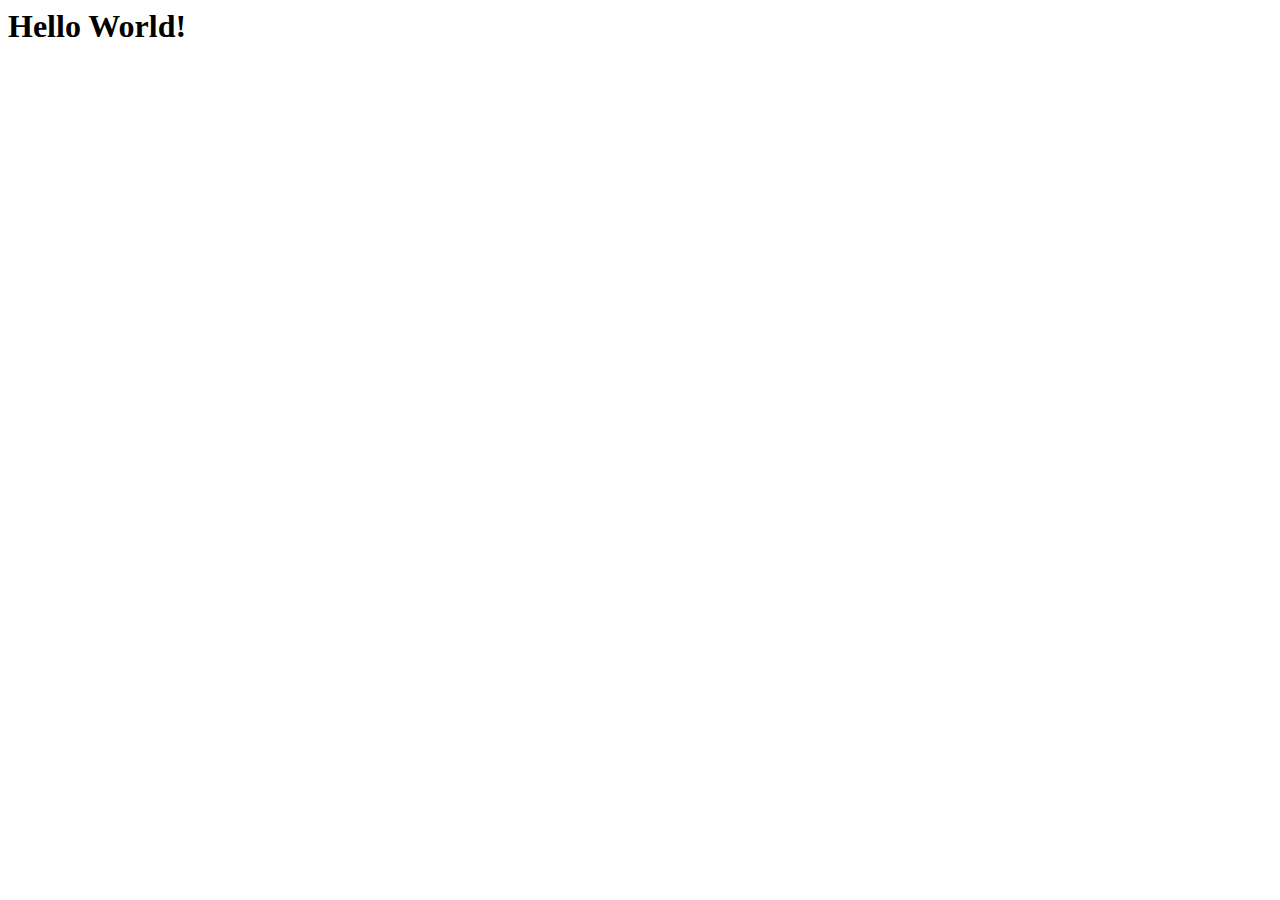
==== index.html @ 8ab934e4 "moving index.html outside of src folder" ====
<html lang="en">
<head>
    <meta charset="UTF-8">
    <meta name="viewport" content="width=device-width, initial-scale=1.0">
    <title>Document</title>
</head>

<body>
    <h1>Hello World!</h1>
</body>

</html>
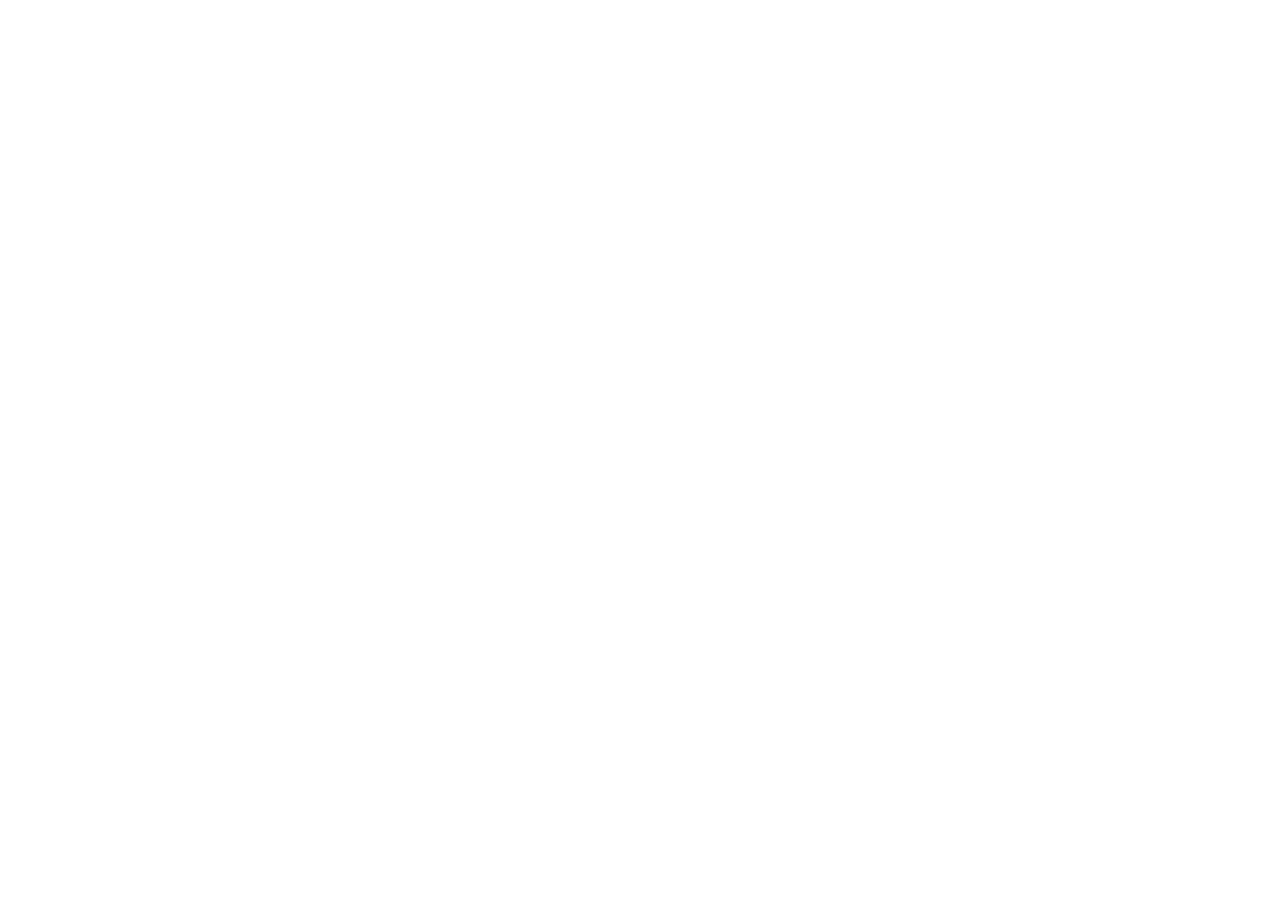
==== commit 481874c7: "moved files out of src folder and renamed them" ====
--- a/index.html
+++ b/index.html
@@ -1,12 +1,15 @@
+<!DOCTYPE html>
 <html lang="en">
 <head>
     <meta charset="UTF-8">
     <meta name="viewport" content="width=device-width, initial-scale=1.0">
-    <title>Document</title>
+    <link rel="stylesheet" href="styles.css">
+    <link href="scripts.js">
+    <title>My Personal Website</title>
 </head>
 
 <body>
-    <h1>Hello World!</h1>
+    
 </body>
 
 </html>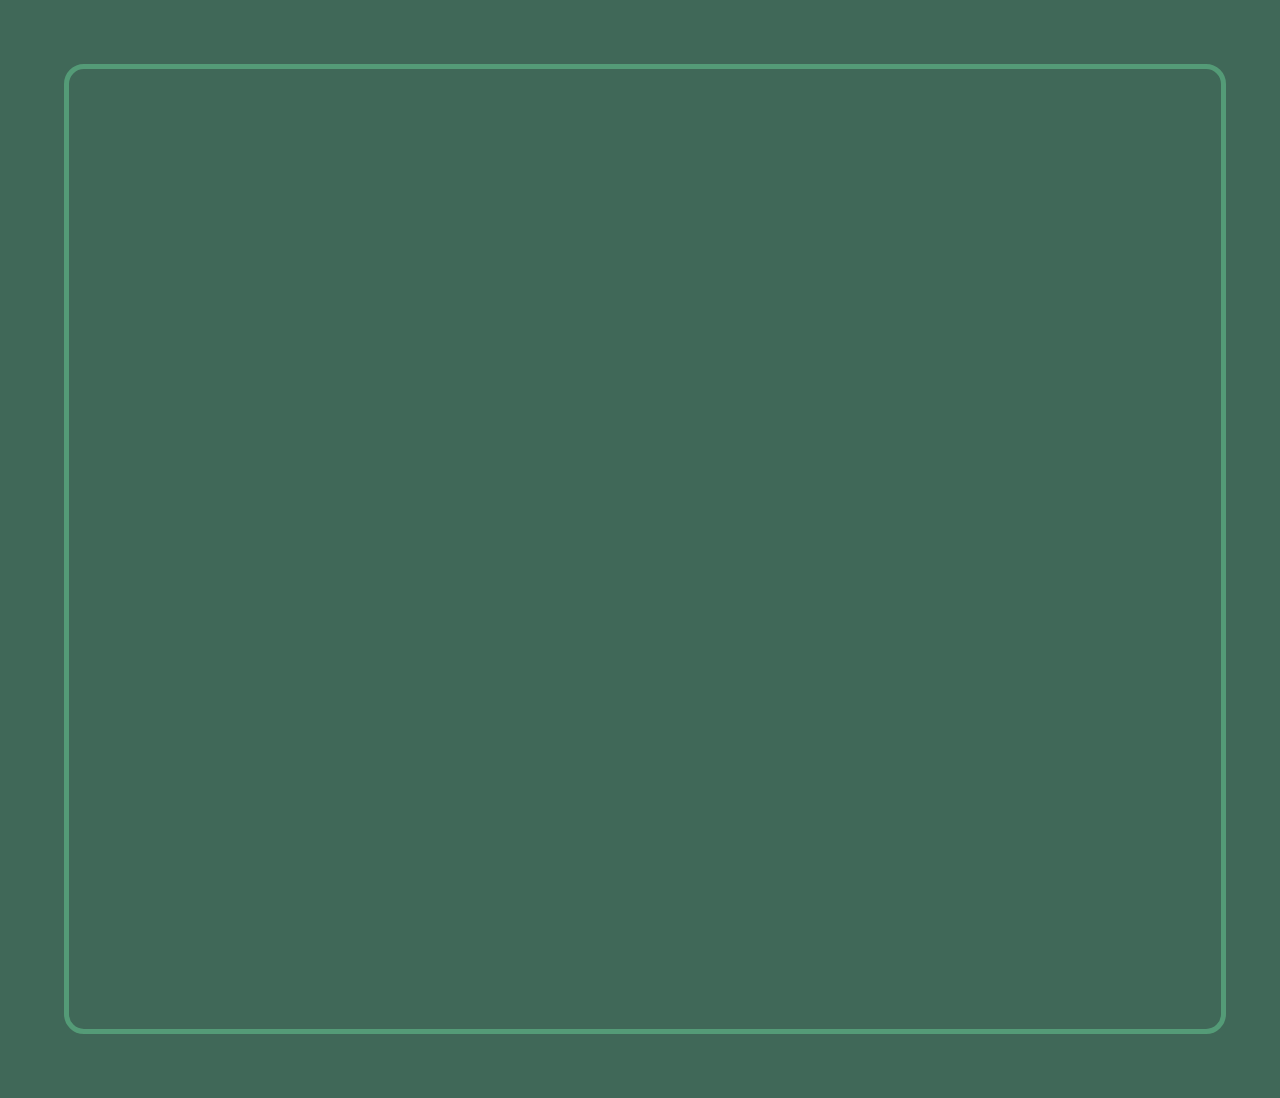
==== commit cdab90a9: "some slight styling done" ====
--- a/index.html
+++ b/index.html
@@ -8,7 +8,7 @@
     <title>My Personal Website</title>
 </head>
 
-<body>
+<body id="index-body">
     
 </body>
 
--- a/styles.css
+++ b/styles.css
@@ -0,0 +1,11 @@
+#index-body {
+    background-color: rgb(64, 104, 88);
+
+    width: 90%;
+    min-height: 60em;
+
+    margin: 5%;
+
+    border: 5px solid rgb(84, 155, 119);
+    border-radius: 20px;
+}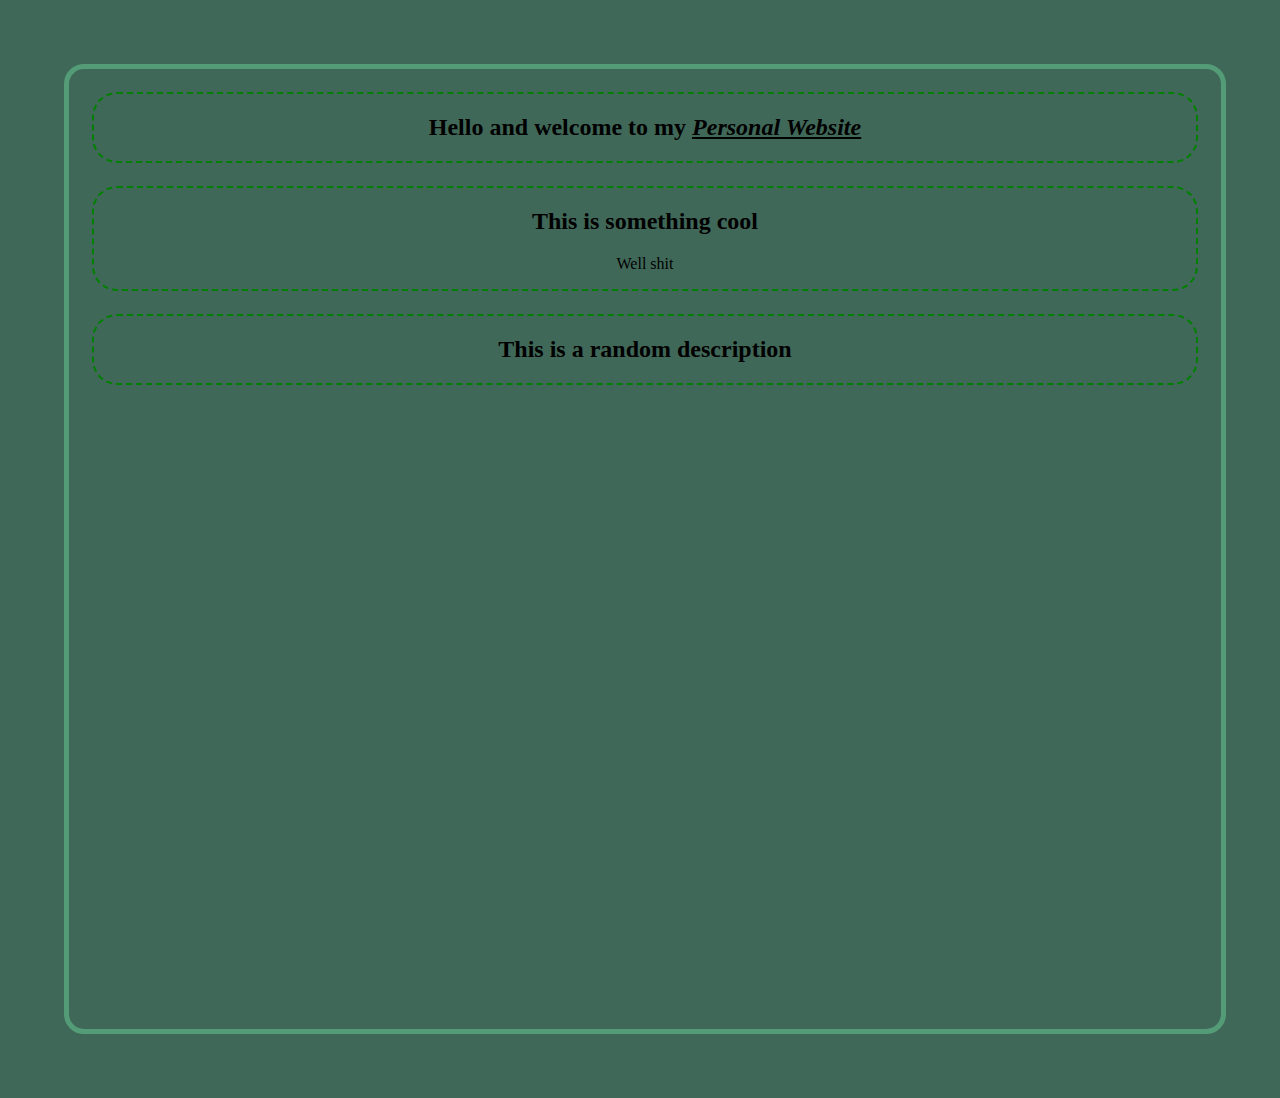
==== commit cce53cb9: "added some content and styling" ====
--- a/index.html
+++ b/index.html
@@ -1,15 +1,29 @@
 <!DOCTYPE html>
 <html lang="en">
-<head>
-    <meta charset="UTF-8">
-    <meta name="viewport" content="width=device-width, initial-scale=1.0">
-    <link rel="stylesheet" href="styles.css">
-    <link href="scripts.js">
-    <title>My Personal Website</title>
-</head>
+    <head>
+        <meta charset="UTF-8">
+        <meta name="viewport" content="width=device-width, initial-scale=1.0">
+        <link rel="stylesheet" href="styles.css">
+        <link href="scripts.js">
+        <title>My Personal Website</title>
+    </head>
 
-<body id="index-body">
-    
-</body>
+    <body id="index-page">
+
+        <div id="title-card" class="index-content">
+            <h2>Hello and welcome to my <strong><u><i>Personal Website</i></u></strong></h2>
+        </div>
+        
+        <div id="some-picture" class="index-content">
+            <h2>This is something cool</h2>
+            <p>Well shit</p>
+        </div>
+
+        <div id="some-description" class="index-content">
+            <h2>This is a random description</h2>
+        </div>
+
+        <footer></footer>
+    </body>
 
 </html>--- a/styles.css
+++ b/styles.css
@@ -1,4 +1,4 @@
-#index-body {
+#index-page {
     background-color: rgb(64, 104, 88);
 
     width: 90%;
@@ -8,4 +8,13 @@
 
     border: 5px solid rgb(84, 155, 119);
     border-radius: 20px;
+}
+
+.index-content {
+    text-align: center;
+    
+    border: 2px dashed green;
+    border-radius: 25px;
+
+    margin: 2%;
 }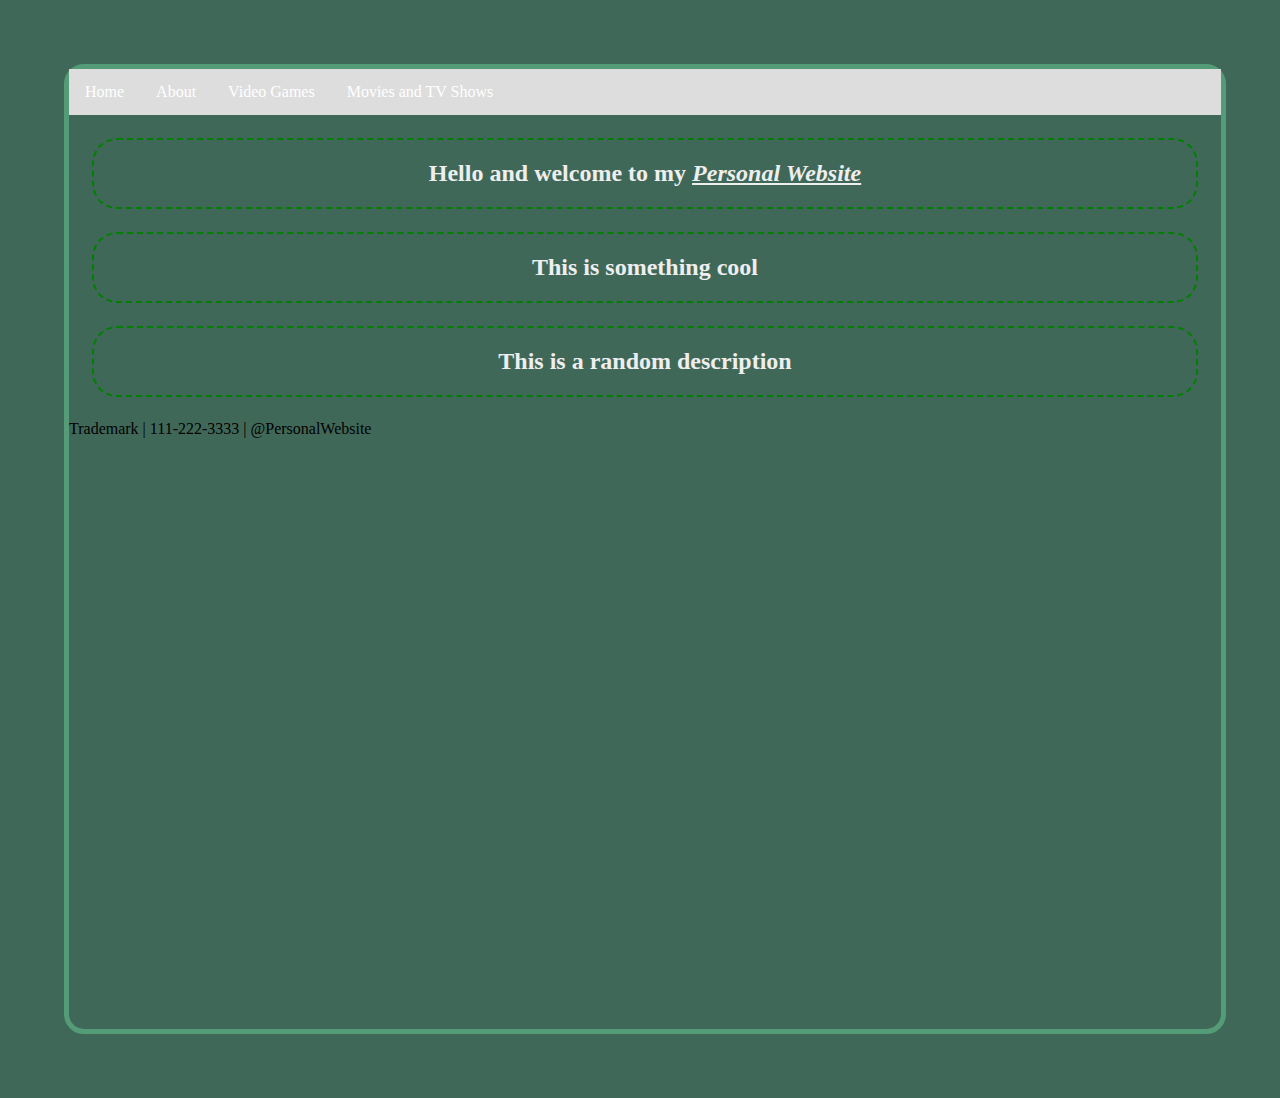
==== commit b125fe34: "navbar added" ====
--- a/index.html
+++ b/index.html
@@ -10,20 +10,26 @@
 
     <body id="index-page">
 
+        <ul id="index-navbar" class="navbar">
+            <li><a>Home</a></li>
+            <li><a>About</a></li>
+            <li><a>Video Games</a></li>
+            <li><a>Movies and TV Shows</a></li>
+        </ul>
+
         <div id="title-card" class="index-content">
             <h2>Hello and welcome to my <strong><u><i>Personal Website</i></u></strong></h2>
         </div>
         
         <div id="some-picture" class="index-content">
             <h2>This is something cool</h2>
-            <p>Well shit</p>
         </div>
 
         <div id="some-description" class="index-content">
             <h2>This is a random description</h2>
         </div>
 
-        <footer></footer>
+        <footer>Trademark | 111-222-3333 | @PersonalWebsite</footer>
     </body>
 
 </html>--- a/styles.css
+++ b/styles.css
@@ -17,4 +17,34 @@
     border-radius: 25px;
 
     margin: 2%;
+
+    color: rgb(238, 238, 238);
+}
+
+#index-navbar {
+    
+}
+
+.navbar {
+    list-style-type: none;
+    margin: 0;
+    padding: 0;
+    overflow: hidden;
+    background-color: #dddddd;
+}
+
+.navbar li {
+    float: left;
+}
+
+.navbar a {
+    display: block;
+    padding: 14px 16px;
+    color: white;
+    text-align: center;
+    text-decoration: none;
+}
+
+.navbar a:hover {
+    background-color: #111;
 }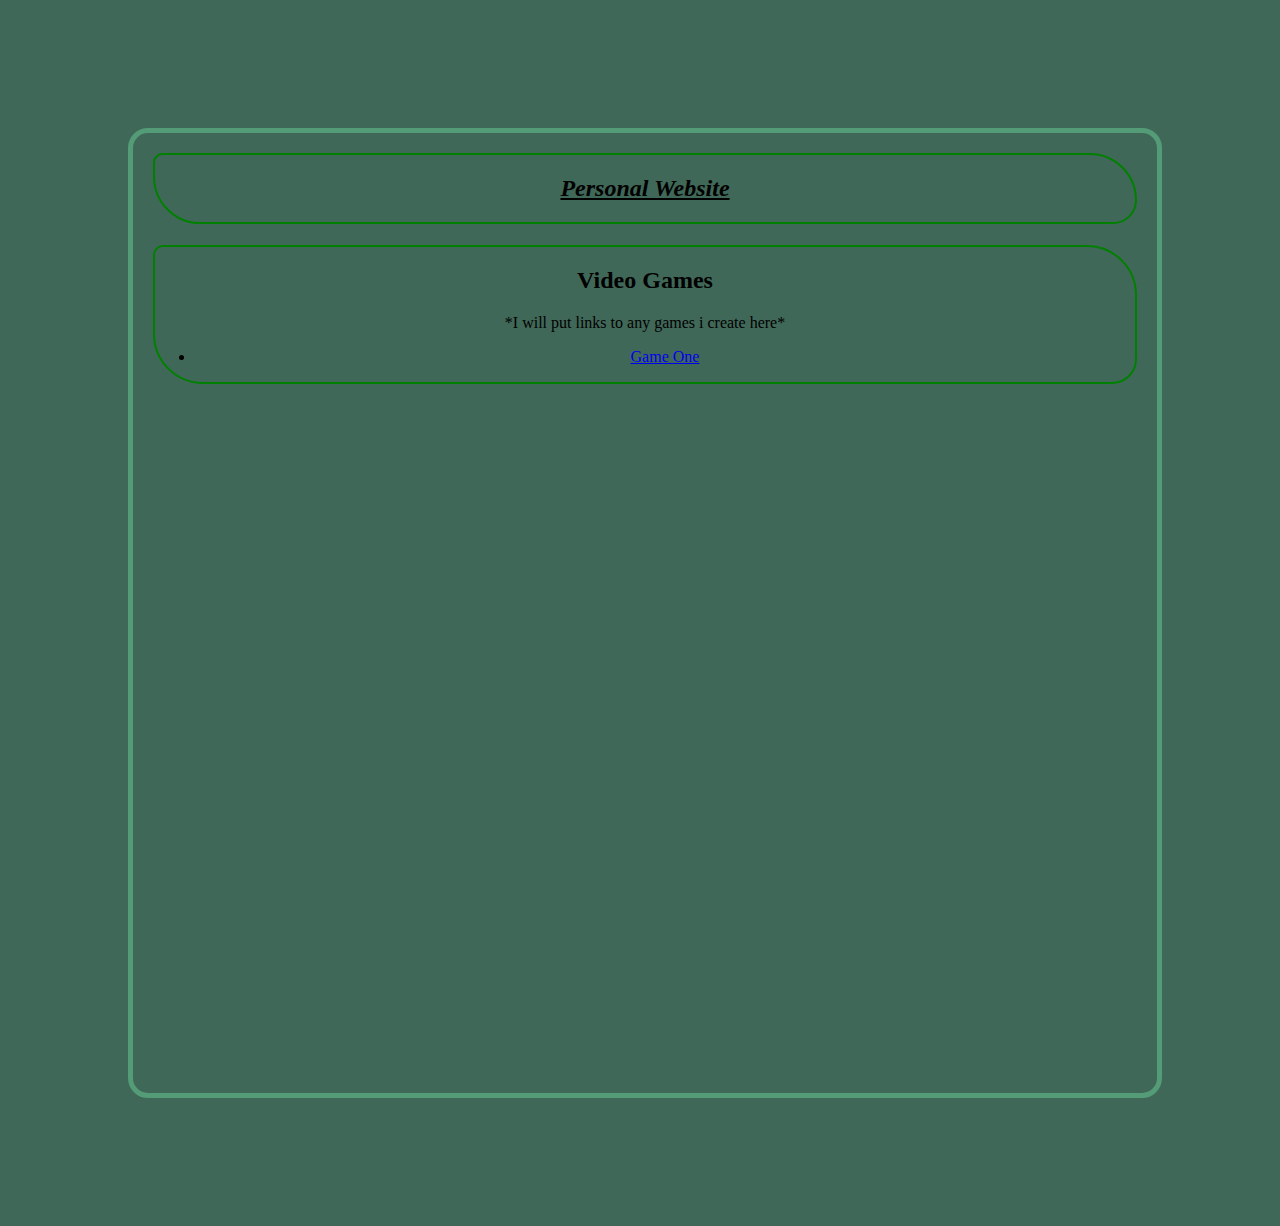
==== commit d025cae1: "added a few things" ====
--- a/index.html
+++ b/index.html
@@ -10,26 +10,24 @@
 
     <body id="index-page">
 
-        <ul id="index-navbar" class="navbar">
-            <li><a>Home</a></li>
-            <li><a>About</a></li>
-            <li><a>Video Games</a></li>
-            <li><a>Movies and TV Shows</a></li>
-        </ul>
+        <div id="index-navbar" class="navbar">
+
+        </div>
 
         <div id="title-card" class="index-content">
-            <h2>Hello and welcome to my <strong><u><i>Personal Website</i></u></strong></h2>
+            <h2><strong><u><i>Personal Website</i></u></strong></h2>
         </div>
         
-        <div id="some-picture" class="index-content">
-            <h2>This is something cool</h2>
+        <div id="video-games" class="index-content">
+            <h2>Video Games</h2>
+            <p>*I will put links to any games i create here*</p>
+            <ul>
+                <li><a href="/GameOne.html">Game One</a></li>
+            </ul>
         </div>
 
-        <div id="some-description" class="index-content">
-            <h2>This is a random description</h2>
-        </div>
 
-        <footer>Trademark | 111-222-3333 | @PersonalWebsite</footer>
+        <footer></footer>
     </body>
 
 </html>--- a/styles.css
+++ b/styles.css
@@ -1,10 +1,10 @@
 #index-page {
     background-color: rgb(64, 104, 88);
 
-    width: 90%;
+    width: 80%;
     min-height: 60em;
 
-    margin: 5%;
+    margin: 10%;
 
     border: 5px solid rgb(84, 155, 119);
     border-radius: 20px;
@@ -13,38 +13,8 @@
 .index-content {
     text-align: center;
     
-    border: 2px dashed green;
-    border-radius: 25px;
+    border: 2px solid green;
+    border-radius: 10px 50px 25px;
 
     margin: 2%;
-
-    color: rgb(238, 238, 238);
-}
-
-#index-navbar {
-    
-}
-
-.navbar {
-    list-style-type: none;
-    margin: 0;
-    padding: 0;
-    overflow: hidden;
-    background-color: #dddddd;
-}
-
-.navbar li {
-    float: left;
-}
-
-.navbar a {
-    display: block;
-    padding: 14px 16px;
-    color: white;
-    text-align: center;
-    text-decoration: none;
-}
-
-.navbar a:hover {
-    background-color: #111;
 }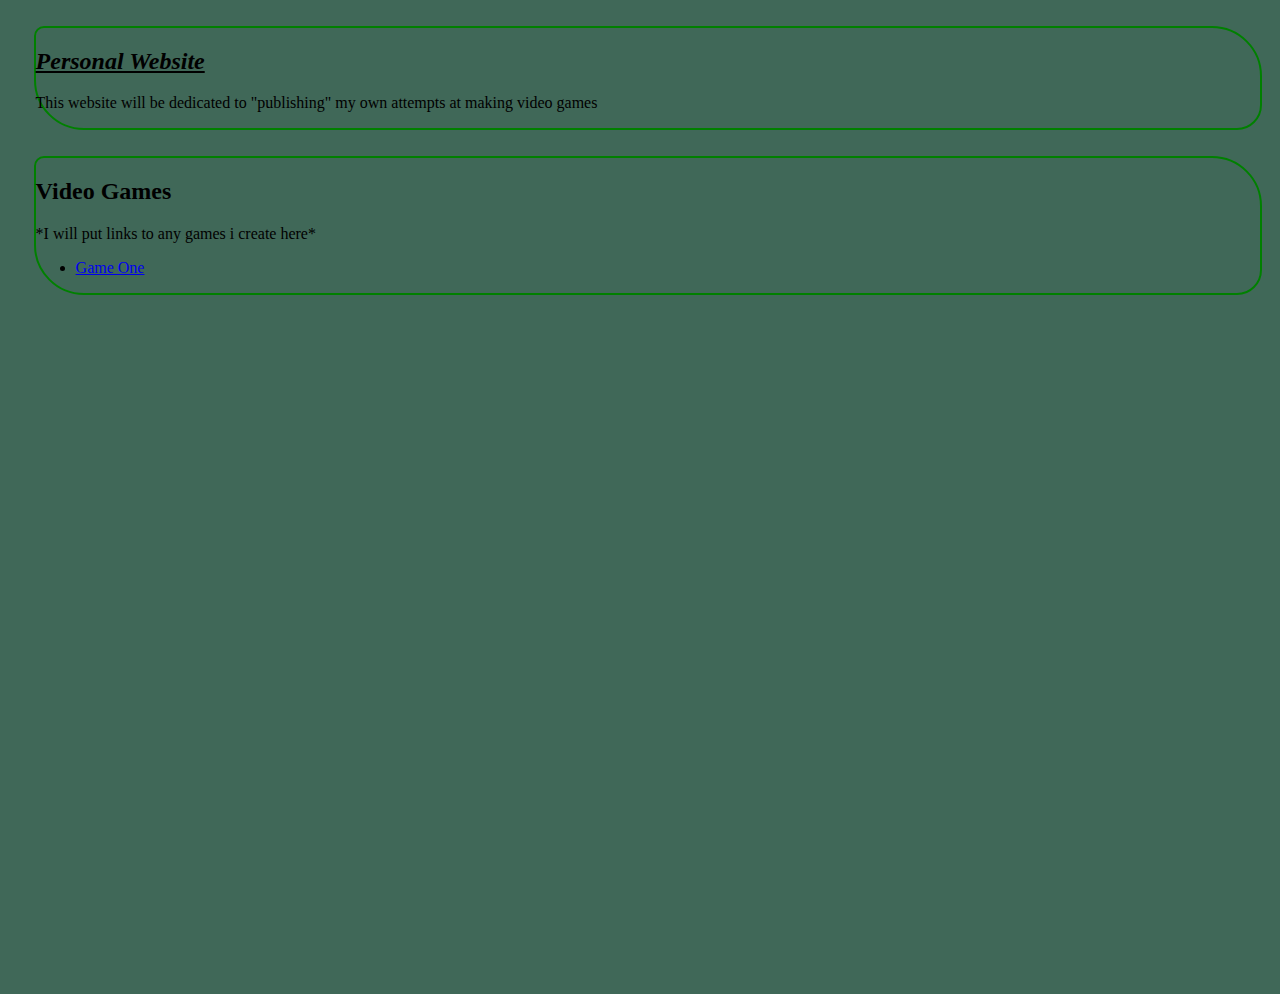
==== commit 737a8291: "added some more things" ====
--- a/index.html
+++ b/index.html
@@ -16,6 +16,8 @@
 
         <div id="title-card" class="index-content">
             <h2><strong><u><i>Personal Website</i></u></strong></h2>
+            <p>This website will be dedicated to "publishing" my
+             own attempts at making video games</p>
         </div>
         
         <div id="video-games" class="index-content">
--- a/styles.css
+++ b/styles.css
@@ -1,18 +1,12 @@
 #index-page {
     background-color: rgb(64, 104, 88);
 
-    width: 80%;
+    width: 100%;
     min-height: 60em;
 
-    margin: 10%;
-
-    border: 5px solid rgb(84, 155, 119);
-    border-radius: 20px;
 }
 
 .index-content {
-    text-align: center;
-    
     border: 2px solid green;
     border-radius: 10px 50px 25px;
 
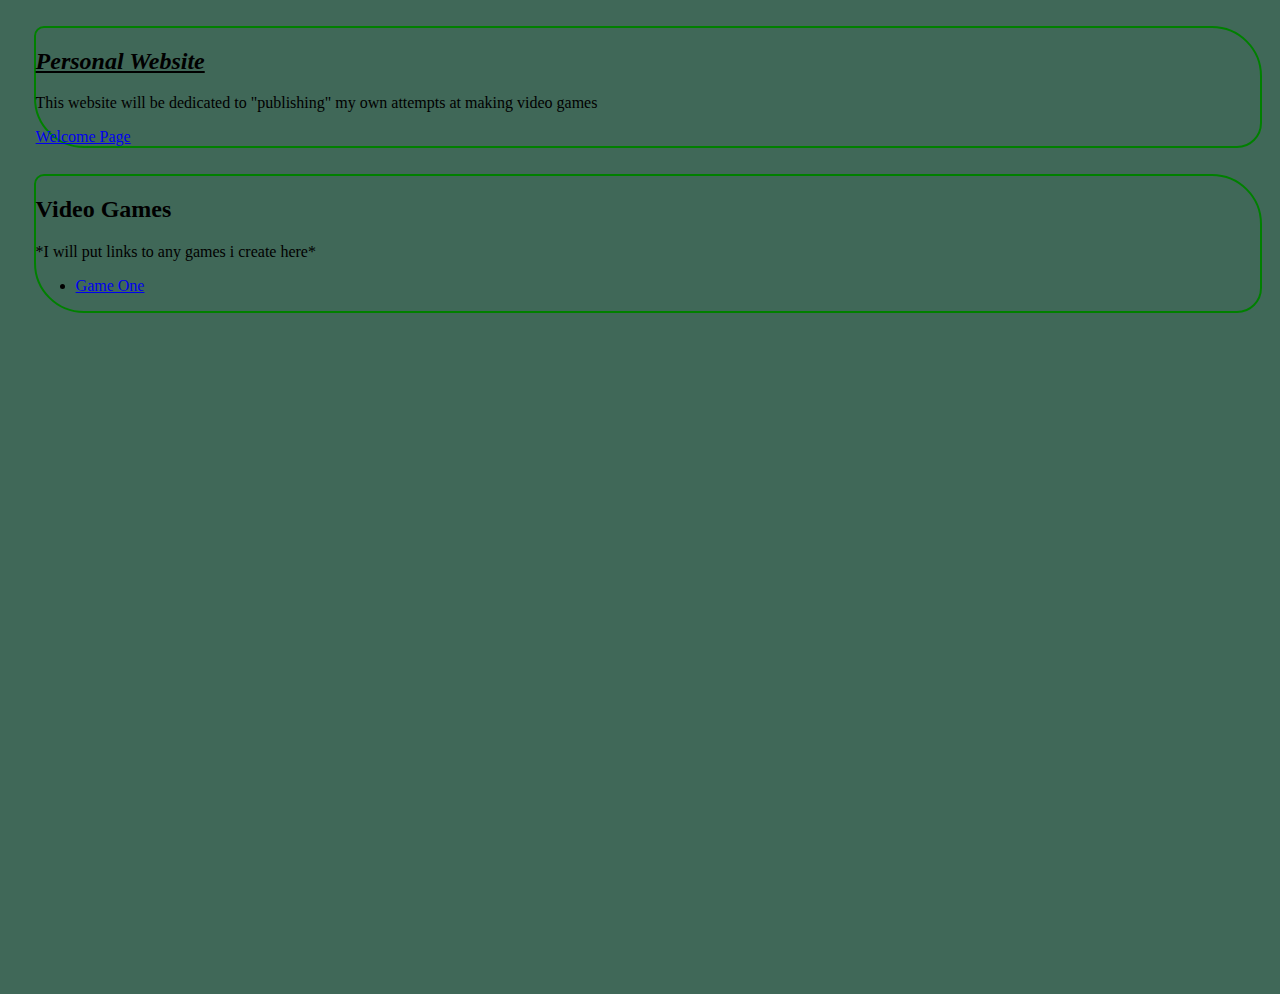
==== commit 7206a554: "adadwawd" ====
--- a/index.html
+++ b/index.html
@@ -18,6 +18,7 @@
             <h2><strong><u><i>Personal Website</i></u></strong></h2>
             <p>This website will be dedicated to "publishing" my
              own attempts at making video games</p>
+             <a href="/welcome.html">Welcome Page</a>
         </div>
         
         <div id="video-games" class="index-content">
